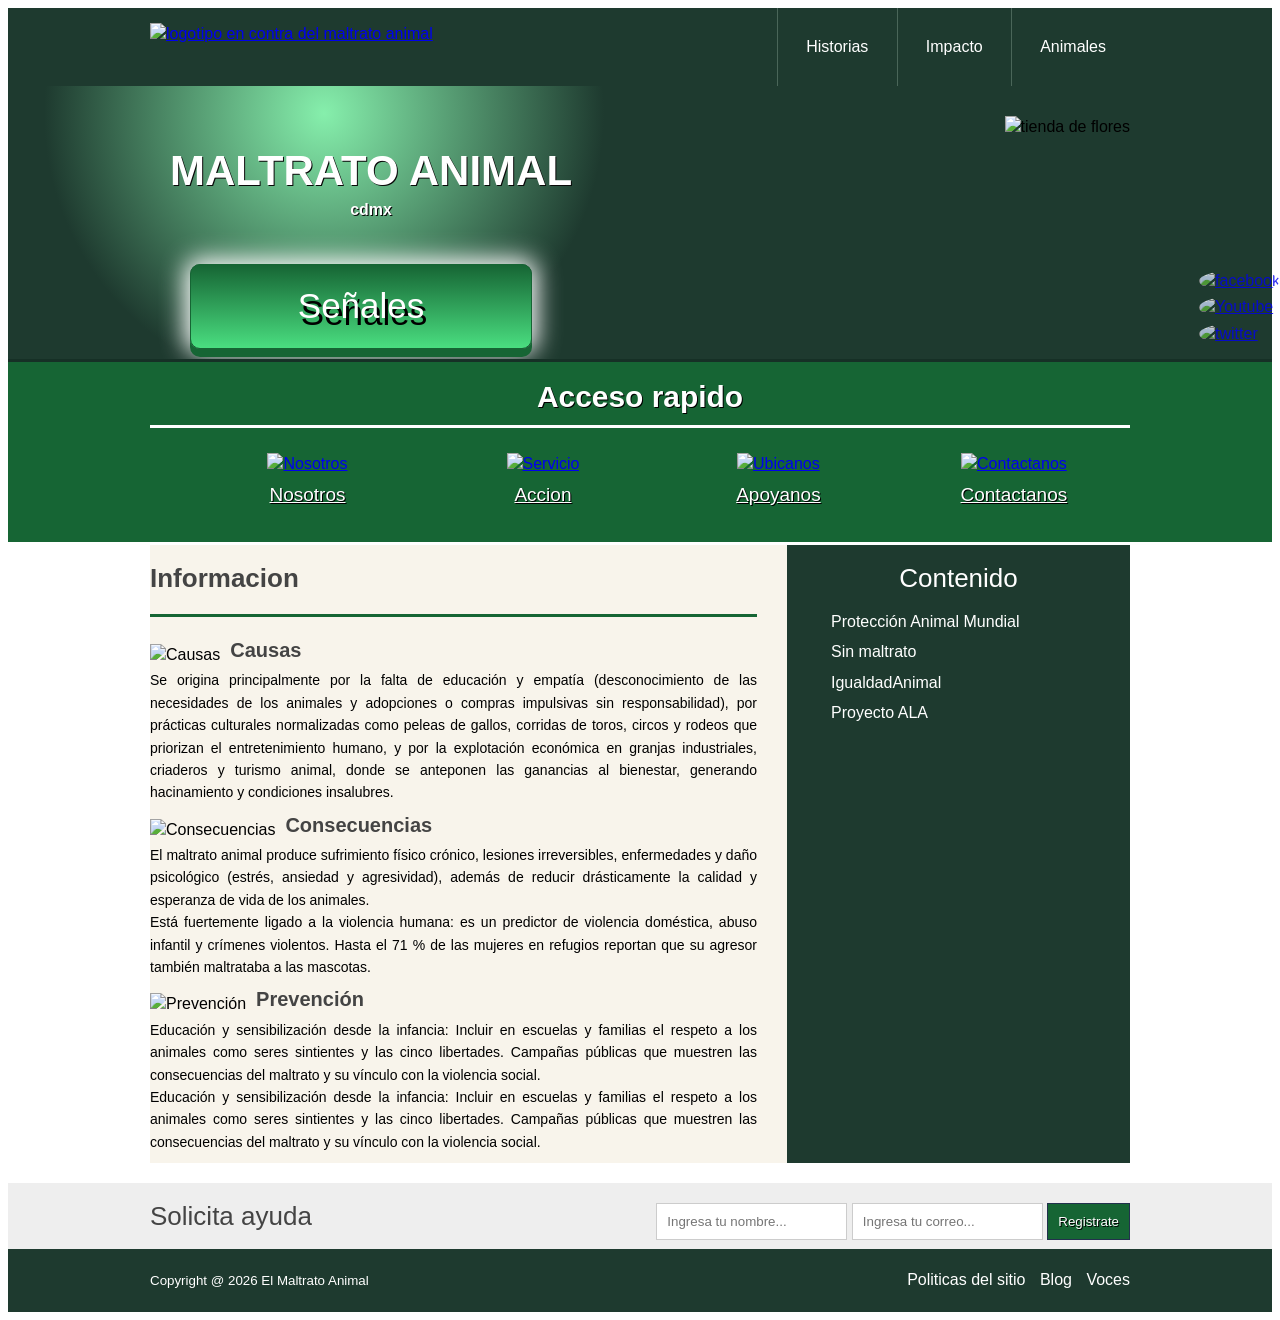
==== index.html @ f0f7da3c "Add files via upload" ====
<!DOCTYPE html>
<html lang="es">
<head> 
	<meta charset="UTF-8">
	<title>Proyecto Maltrato Animal</title>
    <link rel="stylesheet" href="estilo.css">
</head>
<body>
 <header class="encabezado" role="banner">
 	<div class="contenedor">
 		<a href="https://www.animanaturalis.org/mx" class="logo">
 			<img src="imagen/logo.png" alt="logotipo en contra del maltrato animal">
 		</a>
 		<nav role ="navigation">
 			<ul>
 				<li><a href="Historias.html">Historias</a></li>
 				<li><a href="Impacto.html">Impacto</a></li>
 				<li><a href="Animales.html">Animales</a></li>
 			</ul>
 		</nav>
 	</div>
 </header>
 <!--fin-->
 <div class="presentacion">
 	<div class="contenedor">
 		<div class="introduccion-presentacion">
 			<h1>MALTRATO ANIMAL<br><span>cdmx</span></h1>
 			<a href="https://www.aspca.org/nyc/recursos-para-personas-que-hablan-espanol/como-reconocer-la-crueldad" class="aprender-mas">Señales</a>
 		</div>
 		<img src="imagen/perrito.png" alt="tienda de flores">
 	</div>
 </div> 
    <!-- fin de presentacion-->
 <section class="acceso-rapido">
 		<div class="contenedor">
 			<h2>Acceso rapido</h2>
              <ul>
                
 				<figure>
 					<a href="Nosotros.html"><img src="imagen/icono1.jpg" alt="Nosotros"></a>
 					<figcaption><h3><a href="Nosotros.html">Nosotros</a></h3></figcaption>
 				</figure>
 				<figure>
 					<a href="https://www.animanaturalis.org/accion/all"><img src="imagen/icono2.jpg" alt="Servicio"></a>
 					<figcaption><h3><a href="https://www.animanaturalis.org/accion/all">Accion</a></h3></figcaption>
 				</figure>
 				<figure>
 					<a href="https://www.animanaturalis.org/apoyanos"><img src="imagen/icono3.jpg" alt="Ubicanos"></a>
 					<figcaption><h3><a href="https://www.animanaturalis.org/apoyanos">Apoyanos</a></h3></figcaption>
 				</figure>
 				<figure>
 					<a href="https://www.animanaturalis.org/contacto"><img src="imagen/icono4.jpg" alt="Contactanos"></a>
 					<figcaption><h3><a href="https://www.animanaturalis.org/contacto">Contactanos</a></h3></figcaption>
 				</figure>
                </ul>
 		</div>
 	</section>  
    <!-- ---------fin -->
 	<div class="bloque-contenido">
 		<div class="contenedor">
 			<main class="articulos" role="main">
 				<h2>Informacion</h2>
 				<article>
 					<img src="imagen/gato.png" alt="Causas">
 					<h1 ><a href="https://ecologiaverde.elperiodico.com/maltrato-animal-causas-tipos-y-como-evitarlo-5814.html#anchor_0">Causas</a></h1>
<p>Se origina principalmente por la falta de educación y empatía (desconocimiento de las necesidades de los animales y adopciones o compras impulsivas sin responsabilidad), por prácticas culturales normalizadas como peleas de gallos, corridas de toros, circos y rodeos que priorizan el entretenimiento humano, y por la explotación económica en granjas industriales, criaderos y turismo animal, donde se anteponen las ganancias al bienestar, generando hacinamiento y condiciones insalubres.<br>
 					</p>
 				</article>
 				<article>
 					<img src="imagen/perro.jpg" alt="Consecuencias">
 					<h1> <a href="https://strayanimalfoundationindia-org.translate.goog/the-consequences-of-animal-abuse/?_x_tr_sl=en&_x_tr_tl=es&_x_tr_hl=es&_x_tr_pto=tc">Consecuencias </a></h1>
<p>El maltrato animal produce sufrimiento físico crónico, lesiones irreversibles, enfermedades y daño psicológico (estrés, ansiedad y agresividad), además de reducir drásticamente la calidad y esperanza de vida de los animales.<br>

Está fuertemente ligado a la violencia humana: es un predictor de violencia doméstica, abuso infantil y crímenes violentos. Hasta el 71 % de las mujeres en refugios reportan que su agresor también maltrataba a las mascotas.<br></p>
 				</article>
 				<article>
 					<img src="imagen/perrolastimado.PNG" alt="Prevención">
 					<h1> <a href="https://petscan.com.mx/educacion-y-prevencion-en-contra-del-maltrato-animal-una-guia-para-una-tenencia-responsable/">Prevención</a></h1>

<p>Educación y sensibilización desde la infancia: Incluir en escuelas y familias el respeto a los animales como seres sintientes y las cinco libertades. Campañas públicas que muestren las consecuencias del maltrato y su vínculo con la violencia social. <br>

Educación y sensibilización desde la infancia: Incluir en escuelas y familias el respeto a los animales como seres sintientes y las cinco libertades. Campañas públicas que muestren las consecuencias del maltrato y su vínculo con la violencia social.<br></p>
 				</article>
                <article>
                    
 			</main>
            <aside class="complementario" role="complementary">
         <h2>Contenido</h2>
         <ul>
            <li><a href="https://www.worldanimalprotection.es">Protección Animal Mundial</a></li>
            <li><a href="https://sinmaltrato.org">Sin maltrato</a></li>
            <li><a href="https://igualdadanimal.mx">IgualdadAnimal</a></li>
            <li><a href="https://www.animaleslatinoamerica.org"> Proyecto ALA </a></li>
         </ul>
      </aside>
     </div>
 	</div> 
<!-- FIN DE BLOQUE-CONTENIDO -->
<section class="suscripcion">
    <div class="contenedor">
        <h2>Solicita ayuda</h2>
        <form action="#">
            <input type="text" name="nombre" placeholder="Ingresa tu nombre..." required>
            <input type="email" name="email" placeholder="Ingresa tu correo..." required>
            <input type="submit" name="valor" value="Registrate">
        </form>
    </div>
</section> <!-- FIN SUSCRIPCION -->
<footer class="piedepagina" role="contentinfo">
    <div class="contenedor">
        <small>Copyright @ 2026 El Maltrato Animal</small>
        <nav>
            <ul>
                <li><a href="Políticas del Sitio.html">Politicas del sitio</a></li>
                <li><a href="https://www.animanaturalis.org/blog">Blog</a></li>
                <li><a href="Voces.html">Voces</a></li>
            </ul>
        </nav>
    </div>
</footer>
           <!--  fin pie de pagina  -->
<div class="social">
    <a href="https://www.facebook.com" title="FaceBook"><img src="imagen/face.JPG" alt="facebook"></a>
    <a href="https://www.youtube.com" title="Youtube"><img src="imagen/you.JPG" alt=Youtube></a>
    <a href="https://x.com/home" title="twitter"><img src="imagen/logoX.JPG" alt="twitter"></a>
</div>
  <!--  fin social -->
</body>
</html>
---- estilo.css ----
*{
box-sizing:border-box;
}
body{
font-size:16px;
font-family: arial,helveltica,sans-serif;
line-height: 1.4em; 
}

.contenedor{
    width: 980px;
    margin: 0 auto;
}

.encabezado{ 
background: #1e3a2f; 
overflow: hidden;
}
.logo{
    float: left;
   position: relative;
    top: 15px; 
}
.encabezado nav{ 
float: right; 
}
.encabezado nav ul{ 
margin: 0;
padding: 0;
list-style: none;
}
.encabezado nav ul li{ 
display: inline-block;
margin-right: -4px;
}
.encabezado nav ul li a{ 
display: block;
color: #fff;
padding: 28px;
border-left: 1px solid #4a6659;
text-decoration: none;
}
.encabezado nav ul li a:hover{ 
background: #2e5c4a;
}
/*------------------------------------
PRESENTACION
-------------------------------------*/ 
.presentacion{
  background: radial-gradient(280px at 25% 10%, #86efac, #1e3a2f); 
  overflow: hidden;
  border-bottom: 3px solid #163026; 
}  
.introduccion-presentacion{
    float: left;
}
.introduccion-presentacion h1{
    color: #fff;
    font-size: 2.625em;
    text-shadow: 1px 1px 0px #090909;
    text-align: center;
    margin-top: 70px;
    margin-bottom: 40px;
    margin-left: 20px;
   line-height: 0.7em;
} 
.introduccion-presentacion h1 span{
    color: #fff;
    font-size: 0.38em;
}
a.aprender-mas{
    font-size: 2.1875em;
    border: 1px solid #166534;
    padding: 30px 50px;
    display: block;
    text-align: center;
    margin: 10px 40px;
    color: #fff;
    text-decoration: none;
    text-shadow: 3px 7px 0 #000;
    border-radius: 10px;
    background: linear-gradient(to top, #4ade80, #166534);
    box-shadow: 0 8px 0 0 #166534,
                0 0 25px 5px #fff;
} 
a.aprender-mas:hover{
    box-shadow: 0 0 25px 5px #000;
}
.presentacion img{
    float: right;
    position: relative;
    top: 30px;
}
/*****************************************************************
/*------------Acceso-rapido------------*/
.acceso-rapido{
    background: #166534;
    overflow: hidden;
    border-bottom: 3px solid #fff;
}
.acceso-rapido h2 {
    color: #fff;
    font-size: 1.87em;
    text-shadow: 1px 1px 0 #000;
    text-align: center;
    border-bottom: 3px solid #fff;
    padding-bottom: 16px;
}
.acceso-rapido figure{
    display: inline-block;
    text-align: center;
    width: 25%;
    margin: 0 -4px 0 0;
    padding: 0px;
}
.acceso-rapido h3{
   font-size: 1.1875em;
    margin-top: 9px;
    margin-bottom: 20px; 
}
.acceso-rapido h3 a{
    color: #fff;
    text-shadow: 1px 1px 0 #000;
    font-weight: normal;
}
.acceso-rapido h3 a:hover{
    text-decoration: none;
}
/*---------bloque contenido----------*/
.bloque-contenido{
    overflow: hidden;
}
.bloque-contenido .contenedor{
    display: table;
}
.articulos {
    background: #f8f4eb;
    width: 65%;
    display: table-cell;
    padding-right: 30px;
}
.articulos article{
    margin-bottom: 10px;
}
.articulos h2{
    color: #444444;
    font-size: 1.625em;
    border-bottom: 3px solid #166534;
    padding-bottom: 25px;
}
.articulos img{
    float: left;
    margin-right: 10px;
    position: relative;
    top: 5px;
}
.articulos article h1{
    font-size: 1.25em;
    margin: 8px 0 8px 0;
}
.articulos article h1 a{
    color: #444444;
    text-decoration: none;
}
.articulos article h1 a:hover{
    text-decoration: underline;
}
.articulos article p{
    margin: 0;
    text-align: justify;
    font-size: 0.875em;
}
.complementario{
    background: #1e3a2f;
    width: 35%;
    display: table-cell;
    padding: 0 20px 20px;
}
.complementario h2{
    font-size: 1.625em;
    color: #fff;
    font-weight: normal;
    text-align: center;
}
.complementario ul{
    margin: 0;
    padding: 0;
    list-style: none;
}
.complementario ul li{
    background: url("imagen/icon.png") no-repeat left center;
    padding-left: 24px;
    margin-bottom: 8px;
}
.complementario ul li a{
    color: #fff;
    text-decoration: none;
}
.complementario ul li a:hover{
    color: #86efac;
    text-decoration: underline;
}
/***********************************************************************/
/************** suscripcion */
.suscripcion{
    overflow: hidden;
    background: #eeeeee;
    margin-top: 20px;
}
.suscripcion h2{
    float: left;
    font-size: 1.625em;
    color: #444444;
    font-weight: normal;
}
.suscripcion form{
    float: right;
    position: relative;
    top: 20px;
}
.suscripcion form input{
    border: 1px solid #cccccc;
    padding: 10px;
}
.suscripcion form input[type="submit"]{
    border: 1px solid #22314d;
    padding: 10px;
    background: #166534;
    color: #fff;
    text-shadow: 1px 1px 0 #000;
}
.suscripcion form input[type="submit"]:hover{
    background: #4ade80;
}
/***********pie de pagina**************/
.piedepagina{
    background: #1e3a2f;
    padding: 20px 0;
}
.piedepagina .contenedor{
    display: table;
}
.piedepagina small{
    display: table-cell;
    color: #fff;
}
.piedepagina nav{
    display: table-cell;
    text-align: right;
}
.piedepagina nav ul{
    margin: 0;
    padding: 0;
    list-style: none;
}
.piedepagina nav ul li{
    display: inline-block;
    padding-left: 10px;
}
.piedepagina nav ul li a{
    color: #fff;
    text-decoration: none;
}
.piedepagina nav ul li a:hover{
    color: #86efac;
    text-decoration: underline;
}
/*************Redes sociales***************/
.social{
    position: fixed;
    top: 30%;
    right: 0;
}
.social a{
    display: block;
    margin-bottom: 4px;
    opacity: 0.8;
}
.social a:hover{
    opacity: 1;
}
.social img{
    border-radius: 50%;
    display: block;
}
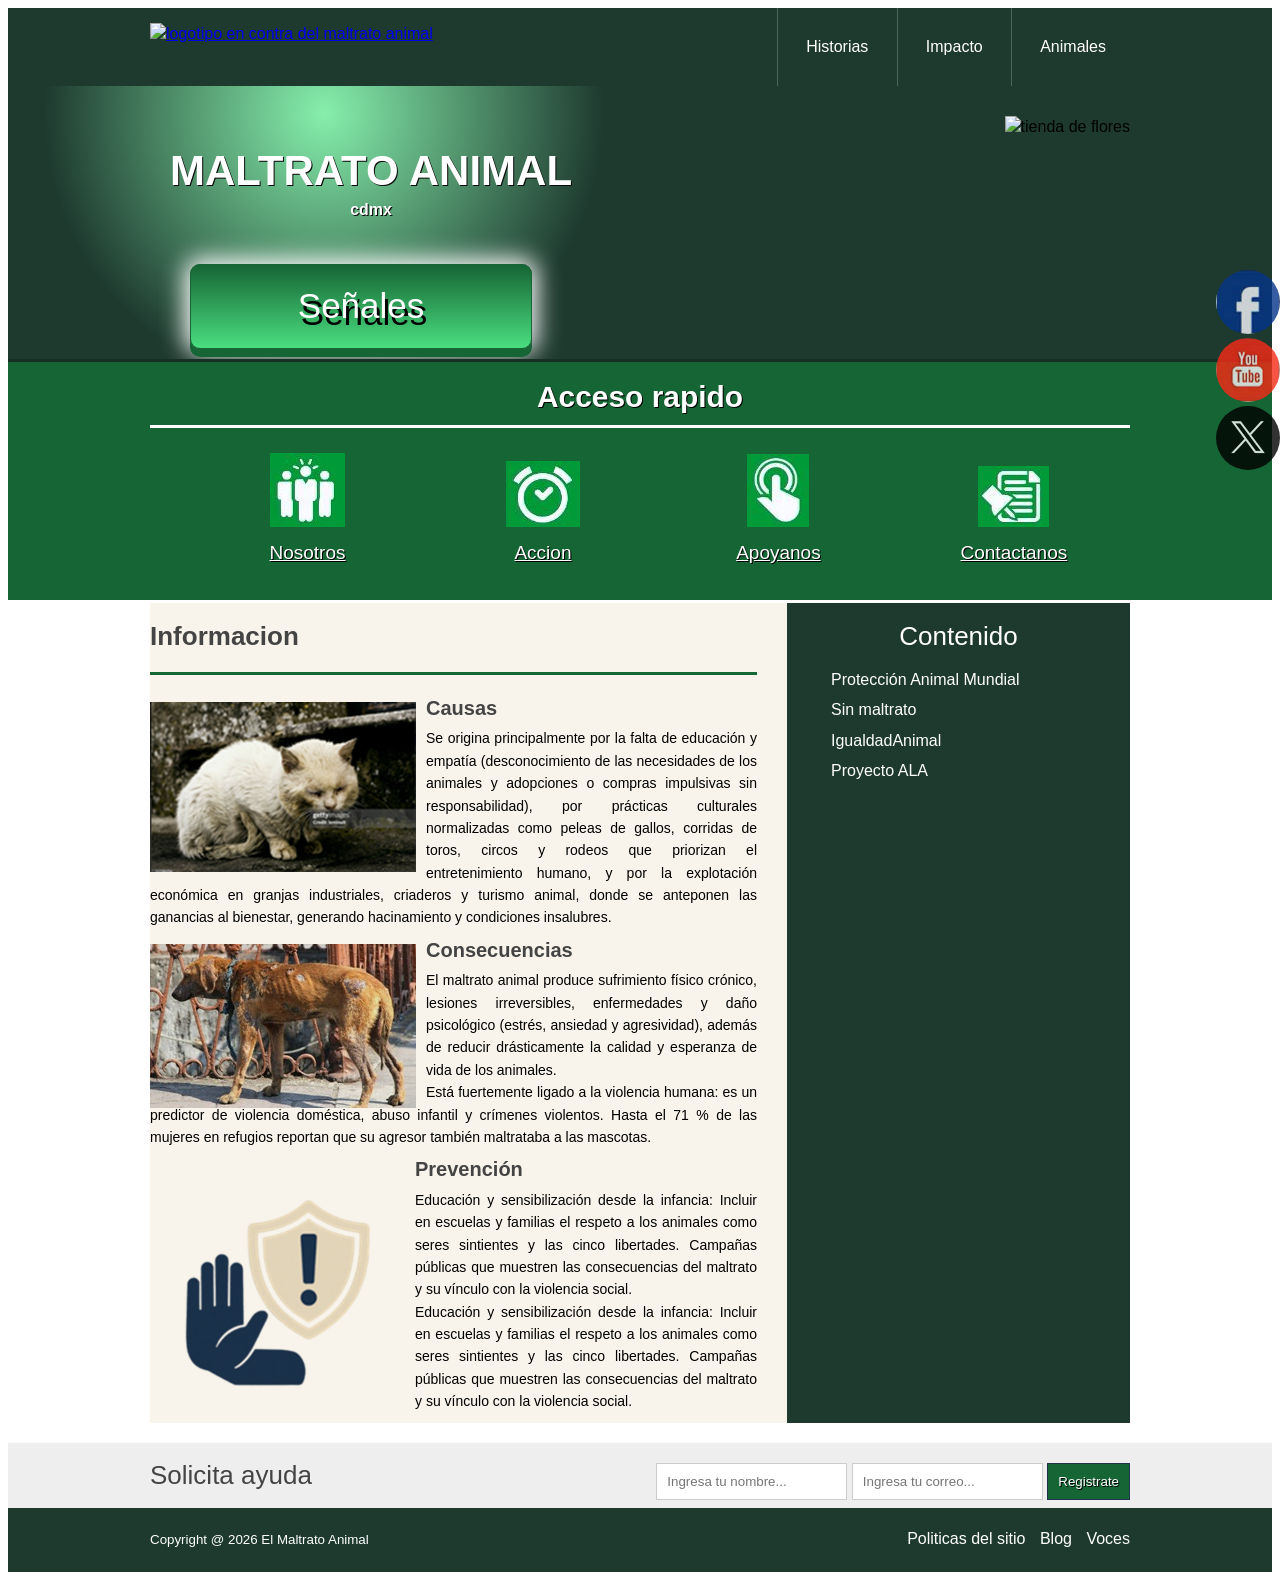
==== commit 295ccb1f: "Update index.html" ====
--- a/index.html
+++ b/index.html
@@ -37,19 +37,19 @@
               <ul>
                 
  				<figure>
- 					<a href="Nosotros.html"><img src="imagen/icono1.jpg" alt="Nosotros"></a>
+ 					<a href="Nosotros.html"><img src="Imagen/icono1.JPG" alt="Nosotros"></a>
  					<figcaption><h3><a href="Nosotros.html">Nosotros</a></h3></figcaption>
  				</figure>
  				<figure>
- 					<a href="https://www.animanaturalis.org/accion/all"><img src="imagen/icono2.jpg" alt="Servicio"></a>
+ 					<a href="https://www.animanaturalis.org/accion/all"><img src="Imagen/icono2.JPG" alt="Servicio"></a>
  					<figcaption><h3><a href="https://www.animanaturalis.org/accion/all">Accion</a></h3></figcaption>
  				</figure>
  				<figure>
- 					<a href="https://www.animanaturalis.org/apoyanos"><img src="imagen/icono3.jpg" alt="Ubicanos"></a>
+ 					<a href="https://www.animanaturalis.org/apoyanos"><img src="Imagen/icono3.JPG" alt="Ubicanos"></a>
  					<figcaption><h3><a href="https://www.animanaturalis.org/apoyanos">Apoyanos</a></h3></figcaption>
  				</figure>
  				<figure>
- 					<a href="https://www.animanaturalis.org/contacto"><img src="imagen/icono4.jpg" alt="Contactanos"></a>
+ 					<a href="https://www.animanaturalis.org/contacto"><img src="Imagen/icono4.JPG" alt="Contactanos"></a>
  					<figcaption><h3><a href="https://www.animanaturalis.org/contacto">Contactanos</a></h3></figcaption>
  				</figure>
                 </ul>
@@ -61,20 +61,20 @@
  			<main class="articulos" role="main">
  				<h2>Informacion</h2>
  				<article>
- 					<img src="imagen/gato.png" alt="Causas">
+ 					<img src="Imagen/gato.PNG" alt="Causas">
  					<h1 ><a href="https://ecologiaverde.elperiodico.com/maltrato-animal-causas-tipos-y-como-evitarlo-5814.html#anchor_0">Causas</a></h1>
 <p>Se origina principalmente por la falta de educación y empatía (desconocimiento de las necesidades de los animales y adopciones o compras impulsivas sin responsabilidad), por prácticas culturales normalizadas como peleas de gallos, corridas de toros, circos y rodeos que priorizan el entretenimiento humano, y por la explotación económica en granjas industriales, criaderos y turismo animal, donde se anteponen las ganancias al bienestar, generando hacinamiento y condiciones insalubres.<br>
  					</p>
  				</article>
  				<article>
- 					<img src="imagen/perro.jpg" alt="Consecuencias">
+ 					<img src="Imagen/perro.JPG" alt="Consecuencias">
  					<h1> <a href="https://strayanimalfoundationindia-org.translate.goog/the-consequences-of-animal-abuse/?_x_tr_sl=en&_x_tr_tl=es&_x_tr_hl=es&_x_tr_pto=tc">Consecuencias </a></h1>
 <p>El maltrato animal produce sufrimiento físico crónico, lesiones irreversibles, enfermedades y daño psicológico (estrés, ansiedad y agresividad), además de reducir drásticamente la calidad y esperanza de vida de los animales.<br>
 
 Está fuertemente ligado a la violencia humana: es un predictor de violencia doméstica, abuso infantil y crímenes violentos. Hasta el 71 % de las mujeres en refugios reportan que su agresor también maltrataba a las mascotas.<br></p>
  				</article>
  				<article>
- 					<img src="imagen/perrolastimado.PNG" alt="Prevención">
+ 					<img src="Imagen/perrolastimado.PNG" alt="Prevención">
  					<h1> <a href="https://petscan.com.mx/educacion-y-prevencion-en-contra-del-maltrato-animal-una-guia-para-una-tenencia-responsable/">Prevención</a></h1>
 
 <p>Educación y sensibilización desde la infancia: Incluir en escuelas y familias el respeto a los animales como seres sintientes y las cinco libertades. Campañas públicas que muestren las consecuencias del maltrato y su vínculo con la violencia social. <br>
@@ -120,10 +120,10 @@
 </footer>
            <!--  fin pie de pagina  -->
 <div class="social">
-    <a href="https://www.facebook.com" title="FaceBook"><img src="imagen/face.JPG" alt="facebook"></a>
-    <a href="https://www.youtube.com" title="Youtube"><img src="imagen/you.JPG" alt=Youtube></a>
-    <a href="https://x.com/home" title="twitter"><img src="imagen/logoX.JPG" alt="twitter"></a>
+    <a href="https://www.facebook.com" title="FaceBook"><img src="Imagen/face.JPG" alt="facebook"></a>
+    <a href="https://www.youtube.com" title="Youtube"><img src="Imagen/you.JPG" alt=Youtube></a>
+    <a href="https://x.com/home" title="twitter"><img src="Imagen/logoX.jpg" alt="twitter"></a>
 </div>
   <!--  fin social -->
 </body>
-</html>+</html>
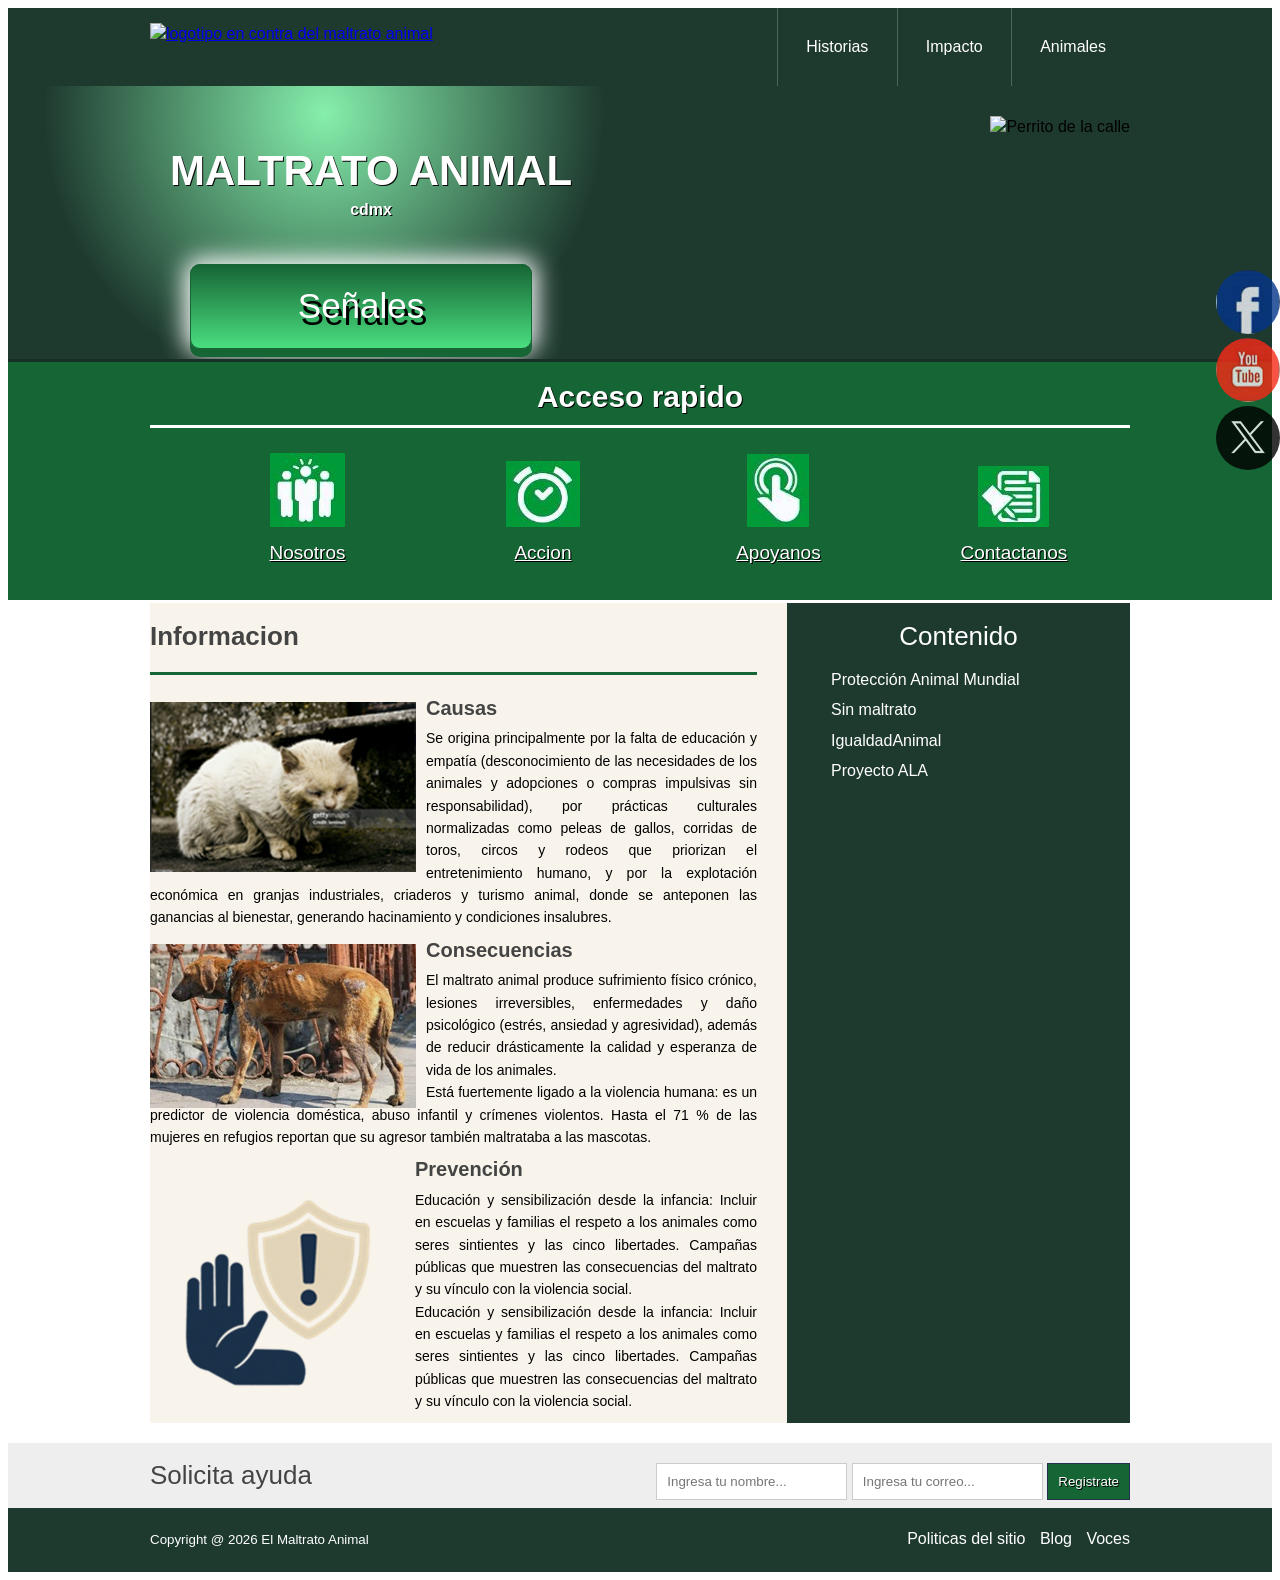
==== commit d05b5afa: "Update index.html" ====
--- a/index.html
+++ b/index.html
@@ -9,7 +9,7 @@
  <header class="encabezado" role="banner">
  	<div class="contenedor">
  		<a href="https://www.animanaturalis.org/mx" class="logo">
- 			<img src="imagen/logo.png" alt="logotipo en contra del maltrato animal">
+ 			<img src="Imagen/logo.png" alt="logotipo en contra del maltrato animal">
  		</a>
  		<nav role ="navigation">
  			<ul>
@@ -27,7 +27,7 @@
  			<h1>MALTRATO ANIMAL<br><span>cdmx</span></h1>
  			<a href="https://www.aspca.org/nyc/recursos-para-personas-que-hablan-espanol/como-reconocer-la-crueldad" class="aprender-mas">Señales</a>
  		</div>
- 		<img src="imagen/perrito.png" alt="tienda de flores">
+ 		<img src="Imagen/perrito.png" alt="Perrito de la calle">
  	</div>
  </div> 
     <!-- fin de presentacion-->
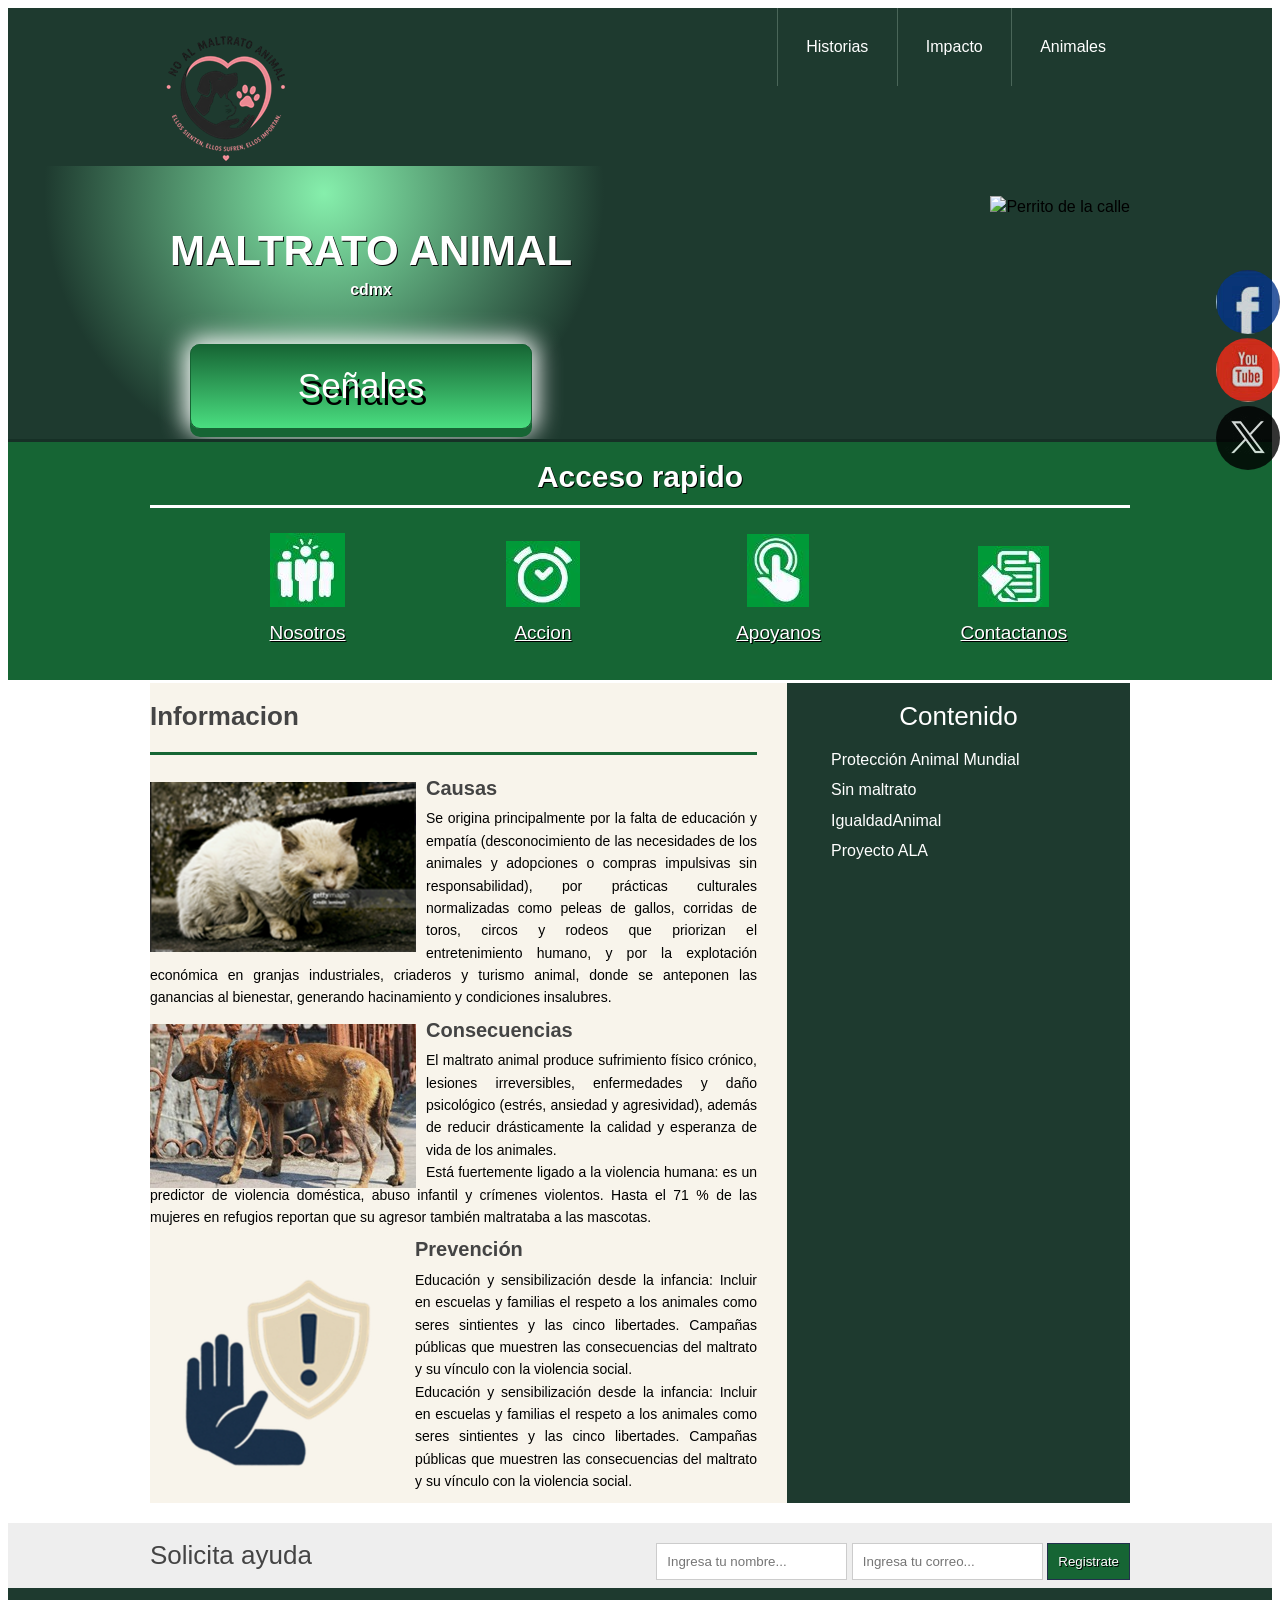
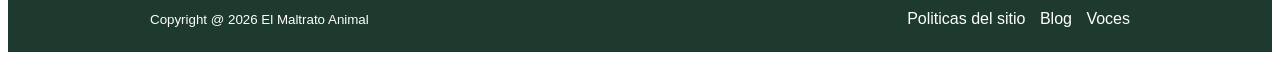
==== commit 32e47fdd: "Update index.html" ====
--- a/index.html
+++ b/index.html
@@ -9,7 +9,7 @@
  <header class="encabezado" role="banner">
  	<div class="contenedor">
  		<a href="https://www.animanaturalis.org/mx" class="logo">
- 			<img src="Imagen/logo.png" alt="logotipo en contra del maltrato animal">
+ 			<img src="Imagen/logo.PNG" alt="logotipo en contra del maltrato animal">
  		</a>
  		<nav role ="navigation">
  			<ul>
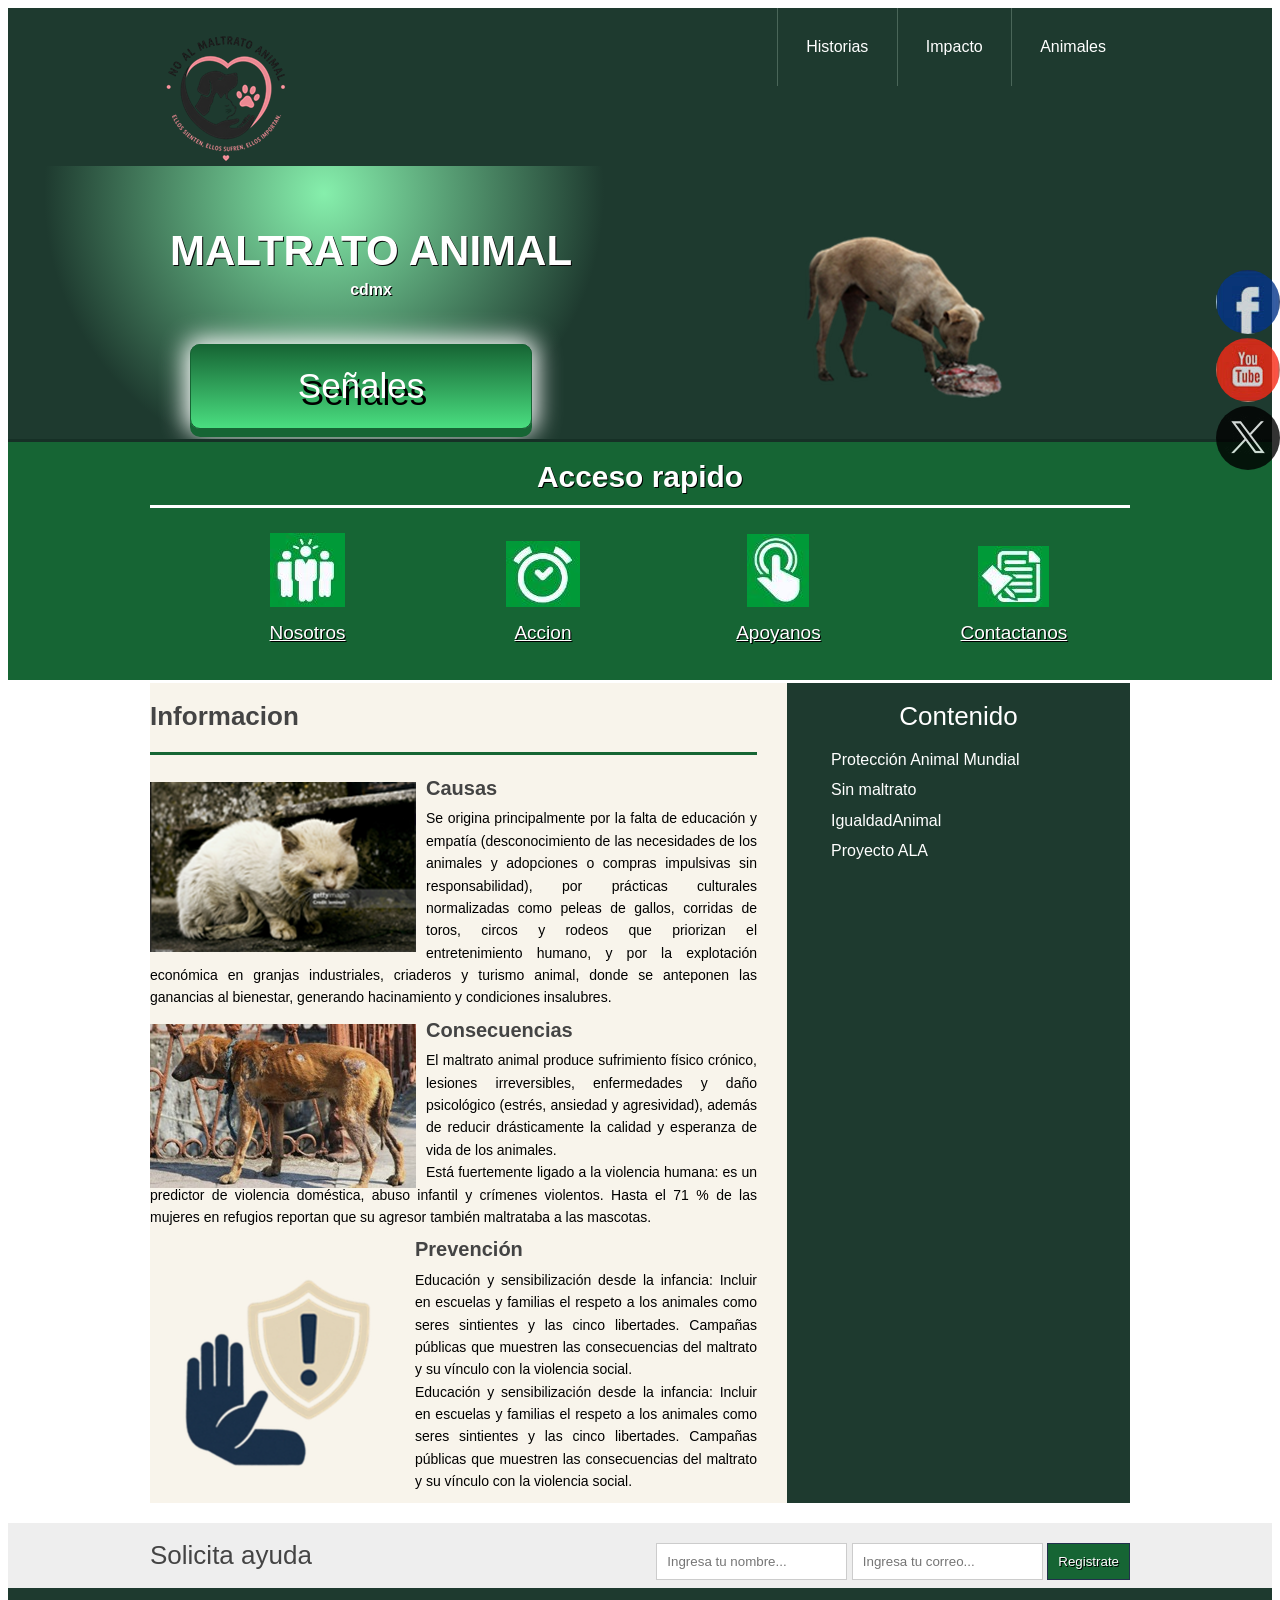
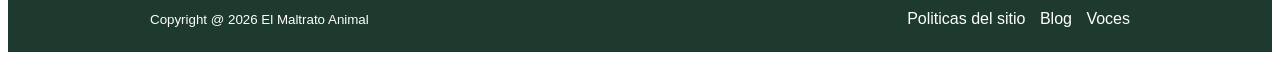
==== commit 9f86c053: "Update index.html" ====
--- a/index.html
+++ b/index.html
@@ -27,7 +27,7 @@
  			<h1>MALTRATO ANIMAL<br><span>cdmx</span></h1>
  			<a href="https://www.aspca.org/nyc/recursos-para-personas-que-hablan-espanol/como-reconocer-la-crueldad" class="aprender-mas">Señales</a>
  		</div>
- 		<img src="Imagen/perrito.png" alt="Perrito de la calle">
+ 		<img src="Imagen/perrito.PNG" alt="Perrito de la calle">
  	</div>
  </div> 
     <!-- fin de presentacion-->
